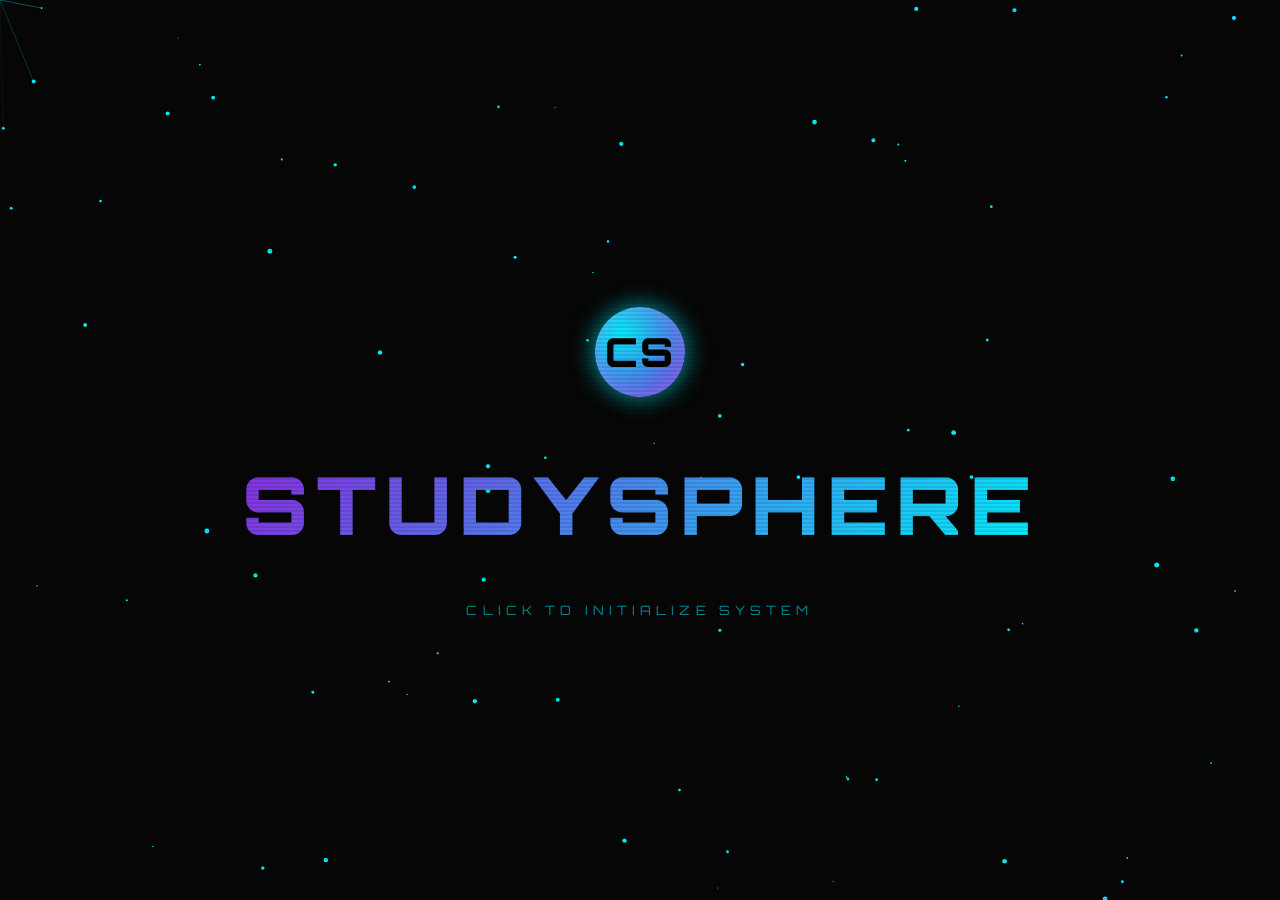
==== index.html @ 42fc3b5d "Add files via upload" ====
<!DOCTYPE html>
<html lang="en">

<head>
    <meta charset="UTF-8">
    <meta name="viewport" content="width=device-width, initial-scale=1.0">
    <title>CollabSync AI | Initialize</title>
    <link href="https://fonts.googleapis.com/css2?family=Orbitron:wght@400;900&family=Inter:wght@900&display=swap"
        rel="stylesheet">
    <style>
        :root {
            --accent: #8a2be2;
            /* purple */
            --teal: #00f2ff;
            /* cyan */
            --dark-bg: #050505;
        }

        body,
        html {
            margin: 0;
            padding: 0;
            width: 100%;
            height: 100%;
            background-color: var(--dark-bg);
            color: white;
            font-family: 'Inter', sans-serif;
            overflow: hidden;
            cursor: crosshair;
        }

        #canvas {
            position: absolute;
            top: 0;
            left: 0;
            z-index: 1;
        }

        .intro-container {
            position: relative;
            z-index: 10;
            height: 100vh;
            display: flex;
            flex-direction: column;
            align-items: center;
            justify-content: center;
            text-align: center;
        }

        /* ===== Logo & Pulse ===== */

        .logo-container {
            position: relative;
            width: 140px;
            height: 140px;
            margin-bottom: 2rem;
            display: flex;
            align-items: center;
            justify-content: center;
        }

        .pulse-ring {
            position: absolute;
            width: 140px;
            height: 140px;
            border-radius: 50%;
            border: 2px solid var(--teal);
            opacity: 0;
            animation: ripple 2.5s ease-out infinite;
        }

        .pulse-ring.delay {
            animation-delay: 1.2s;
        }

        @keyframes ripple {
            0% {
                transform: scale(0.6);
                opacity: 0.6;
            }

            70% {
                transform: scale(1.4);
                opacity: 0;
            }

            100% {
                opacity: 0;
            }
        }

        .logo-core {
            width: 90px;
            height: 90px;
            border-radius: 50%;
            background: radial-gradient(circle at 30% 30%, var(--teal), var(--accent));
            display: flex;
            align-items: center;
            justify-content: center;
            font-family: 'Orbitron', sans-serif;
            font-size: 2.5rem;
            font-weight: 900;
            color: black;
            letter-spacing: 2px;
            box-shadow:
                0 0 25px rgba(0, 242, 255, 0.7),
                inset 0 0 20px rgba(255, 255, 255, 0.2);

            transform: scale(0);
            animation: popIn 0.9s cubic-bezier(0.16, 1, 0.3, 1) forwards;
        }

        @keyframes popIn {
            0% {
                transform: scale(0) rotate(-90deg);
                opacity: 0;
            }

            70% {
                transform: scale(1.1) rotate(5deg);
            }

            100% {
                transform: scale(1) rotate(0deg);
                opacity: 1;
            }
        }

        /* ===== Gradient Title ===== */

        h1 {
            font-family: 'Orbitron', sans-serif;
            font-size: 5rem;
            font-weight: 900;
            letter-spacing: 0.5em;
            text-transform: uppercase;
            margin: 0;
            opacity: 0;
            animation: title-fade 1.5s ease-out 0.5s forwards;

            background: linear-gradient(135deg, var(--accent), var(--teal));
            -webkit-background-clip: text;
            -webkit-text-fill-color: transparent;
        }

        @keyframes title-fade {
            to {
                opacity: 1;
                letter-spacing: 0.1em;
            }
        }

        .cyan-text {
            background: var(--teal);
            -webkit-background-clip: text;
            -webkit-text-fill-color: transparent;
        }

        .prompt {
            margin-top: 3rem;
            font-family: 'Orbitron', sans-serif;
            font-size: 0.8rem;
            letter-spacing: 0.4em;
            color: var(--teal);
            opacity: 0.6;
            animation: pulse 2s infinite;
        }

        @keyframes pulse {

            0%,
            100% {
                opacity: 0.3;
            }

            50% {
                opacity: 1;
            }
        }

        /* ===== Scanlines ===== */

        .scanlines {
            position: fixed;
            top: 0;
            left: 0;
            width: 100%;
            height: 100%;
            background: linear-gradient(rgba(18, 16, 16, 0) 50%, rgba(0, 0, 0, 0.1) 50%),
                linear-gradient(90deg, rgba(255, 0, 0, 0.03),
                    rgba(0, 255, 0, 0.01),
                    rgba(0, 0, 255, 0.03));
            background-size: 100% 4px, 3px 100%;
            pointer-events: none;
            z-index: 20;
        }
    </style>
</head>

<body onclick="navigateToNextPage()">

    <canvas id="canvas"></canvas>
    <div class="scanlines"></div>

    <div class="intro-container">
        <div class="logo-container">
            <div class="pulse-ring"></div>
            <div class="pulse-ring delay"></div>
            <div class="logo-core">CS</div>
        </div>
        <h1>StudySphere<span class="cyan-text"></span></h1>
        <div class="prompt">CLICK TO INITIALIZE SYSTEM</div>
    </div>

    <script>
        const canvas = document.getElementById('canvas');
        const ctx = canvas.getContext('2d');
        let particles = [];
        let mouse = { x: null, y: null, radius: 150 };

        function init() {
            canvas.width = window.innerWidth;
            canvas.height = window.innerHeight;
            particles = [];
            for (let i = 0; i < 80; i++) {
                particles.push({
                    x: Math.random() * canvas.width,
                    y: Math.random() * canvas.height,
                    size: Math.random() * 2 + 0.5,
                    speedX: Math.random() * 0.5 - 0.25,
                    speedY: Math.random() * 0.5 - 0.25,
                });
            }
        }

        function animate() {
            ctx.clearRect(0, 0, canvas.width, canvas.height);
            particles.forEach(p => {
                p.x += p.speedX;
                p.y += p.speedY;

                if (p.x > canvas.width || p.x < 0) p.speedX *= -1;
                if (p.y > canvas.height || p.y < 0) p.speedY *= -1;

                let dx = mouse.x - p.x;
                let dy = mouse.y - p.y;
                let distance = Math.sqrt(dx * dx + dy * dy);

                if (distance < mouse.radius) {
                    ctx.beginPath();
                    ctx.strokeStyle = `rgba(0, 242, 255, ${1 - distance / mouse.radius})`;
                    ctx.lineWidth = 0.5;
                    ctx.moveTo(p.x, p.y);
                    ctx.lineTo(mouse.x, mouse.y);
                    ctx.stroke();
                }

                ctx.fillStyle = '#00f2ff';
                ctx.beginPath();
                ctx.arc(p.x, p.y, p.size, 0, Math.PI * 2);
                ctx.fill();
            });
            requestAnimationFrame(animate);
        }

        window.addEventListener('mousemove', (e) => {
            mouse.x = e.x;
            mouse.y = e.y;
        });

        function navigateToNextPage() {
            document.body.style.transition = "opacity 5.0s ease";
            document.body.style.opacity = "0";
            setTimeout(() => {
                window.location.href = 'main.html';
            }, 500);
        }

        init();
        animate();
        window.onresize = init;
    </script>
</body>

</html>
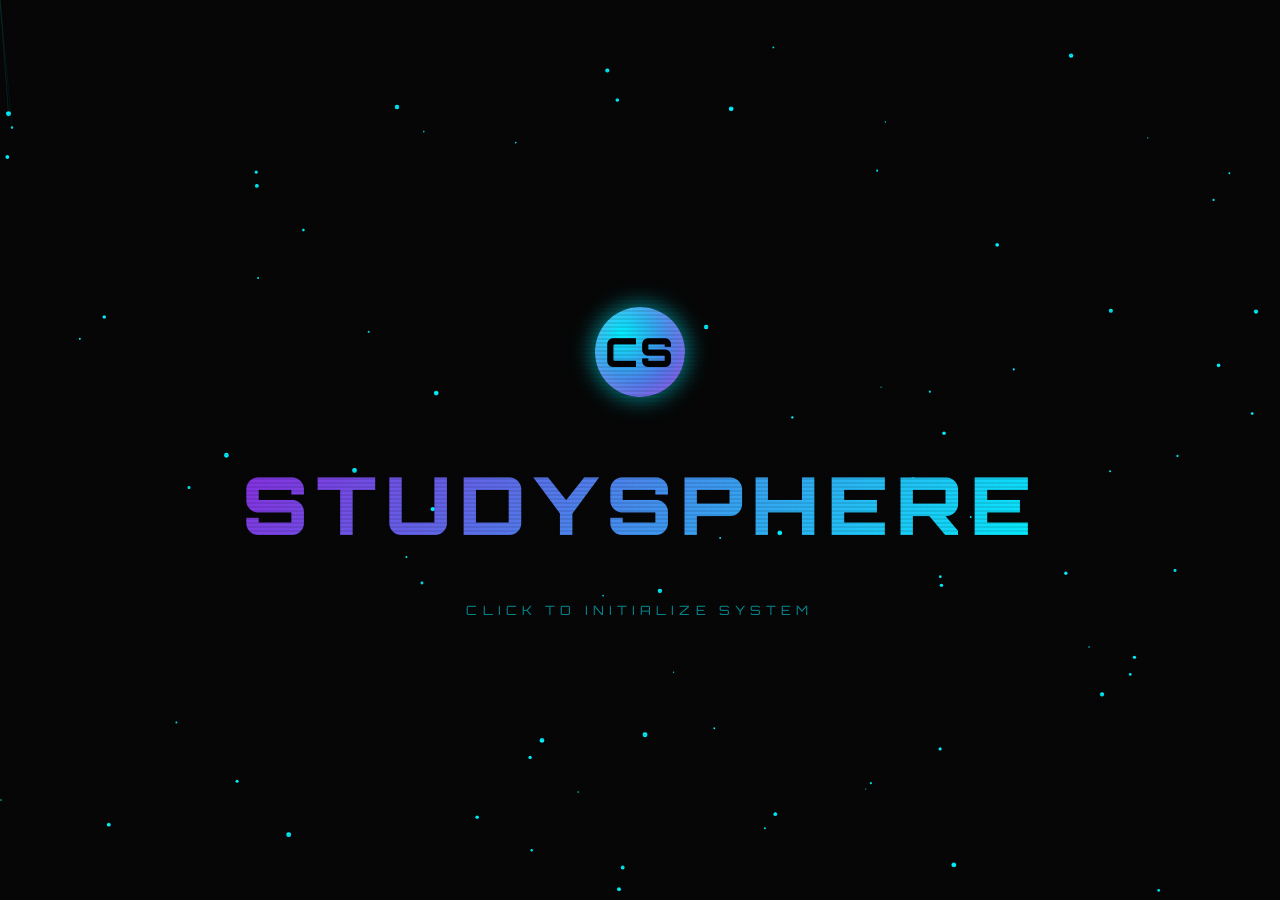
==== commit f7348f1c: "Update index.html" ====
--- a/index.html
+++ b/index.html
@@ -194,6 +194,64 @@
             pointer-events: none;
             z-index: 20;
         }
+        @media (max-width: 768px) {
+    h1 {
+        font-size: 2.8rem;
+        letter-spacing: 0.15em;
+    }
+
+    .logo-core {
+        width: 70px;
+        height: 70px;
+        font-size: 1.8rem;
+    }
+
+    .logo-container {
+        width: 110px;
+        height: 110px;
+        margin-bottom: 1.5rem;
+    }
+
+    .pulse-ring {
+        width: 110px;
+        height: 110px;
+    }
+
+    .prompt {
+        font-size: 0.65rem;
+        letter-spacing: 0.25em;
+        margin-top: 2rem;
+        padding: 0 20px;
+    }
+}
+
+@media (max-width: 480px) {
+    h1 {
+        font-size: 2rem;
+        letter-spacing: 0.1em;
+    }
+
+    .logo-core {
+        width: 60px;
+        height: 60px;
+        font-size: 1.5rem;
+    }
+
+    .logo-container {
+        width: 90px;
+        height: 90px;
+    }
+
+    .pulse-ring {
+        width: 90px;
+        height: 90px;
+    }
+
+    .prompt {
+        font-size: 0.55rem;
+        letter-spacing: 0.2em;
+    }
+}
     </style>
 </head>
 
@@ -263,10 +321,21 @@
             requestAnimationFrame(animate);
         }
 
-        window.addEventListener('mousemove', (e) => {
-            mouse.x = e.x;
-            mouse.y = e.y;
-        });
+       window.addEventListener('mousemove', (e) => {
+    mouse.x = e.x;
+    mouse.y = e.y;
+});
+
+window.addEventListener('touchmove', (e) => {
+    e.preventDefault();
+    mouse.x = e.touches[0].clientX;
+    mouse.y = e.touches[0].clientY;
+}, { passive: false });
+
+window.addEventListener('touchend', () => {
+    mouse.x = null;
+    mouse.y = null;
+});
 
         function navigateToNextPage() {
             document.body.style.transition = "opacity 5.0s ease";
@@ -282,4 +351,4 @@
     </script>
 </body>
 
-</html>+</html>
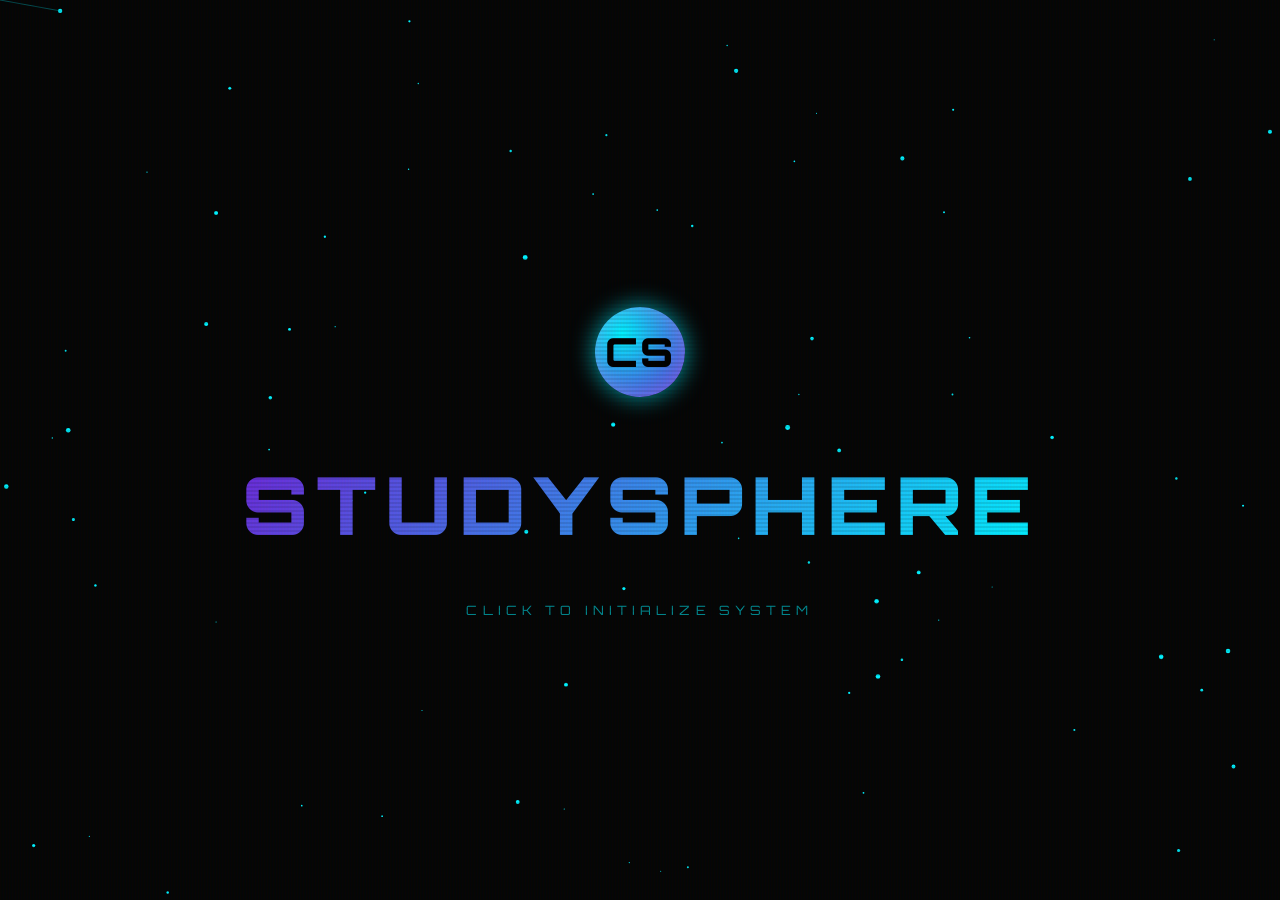
==== commit b1b3f139: "Fix HTML encoding issues in index.html" ====
--- a/index.html
+++ b/index.html
@@ -253,6 +253,18 @@
     }
 }
     </style>
+    <script>
+    (function() {
+        var s = localStorage.getItem('ss-theme') || 'dark';
+        var D = {'--bg':'#07070d','--surface':'#0e0e18','--card':'#13131f','--border':'#1c1c2e','--text':'#e2e8f0','--muted':'#64748b','--dim':'#1e293b','--glow':'#8b5cf6','--teal-glow':'#22d3ee','--green-glow':'#10b981','--orange-glow':'#f59e0b','--accent':'#6d28d9'};
+        var L = {'--bg':'#f4f5fa','--surface':'#ffffff','--card':'#ffffff','--border':'#e2e8f0','--text':'#0f172a','--muted':'#64748b','--dim':'#e2e8f0','--glow':'#7c3aed','--teal-glow':'#0ea5e9','--green-glow':'#10b981','--orange-glow':'#f59e0b','--accent':'#6d28d9'};
+        var v = s === 'light' ? L : D;
+        var r = document.documentElement;
+        Object.keys(v).forEach(function(k){ r.style.setProperty(k, v[k]); });
+        r.style.background = v['--bg'];
+        r.style.color = v['--text'];
+    })();
+    </script>
 </head>
 
 <body onclick="navigateToNextPage()">
